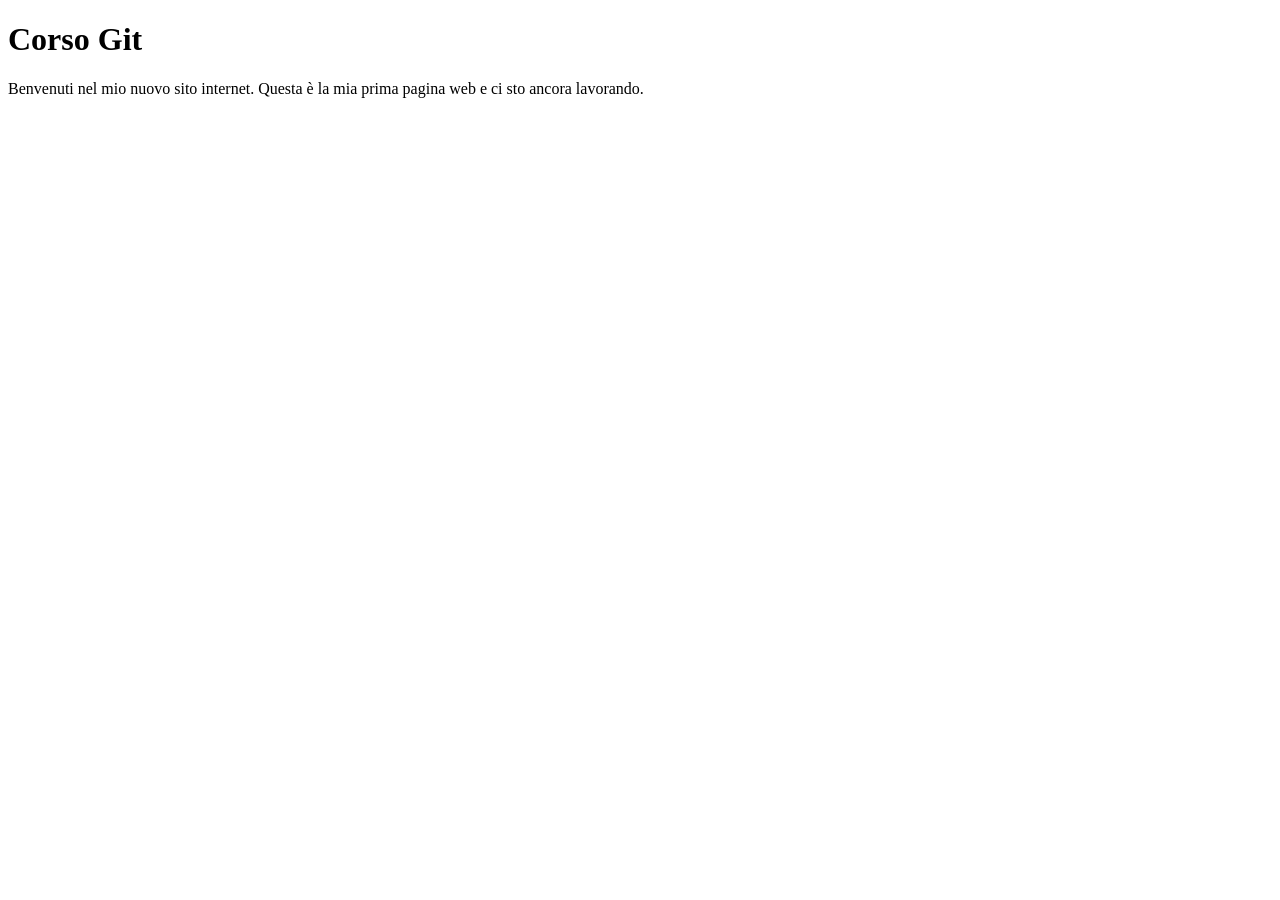
==== prova.html @ 61ffb7a8 "added prova structure" ====
<!DOCTYPE html>
<html lang="it">

<head>
    <meta charset="UTF-8">
    <meta name="viewport" content="width=device-width, initial-scale=1.0">
    <title>Git</title>
</head>

<body>
    <h1>Corso Git</h1>
    <p>Benvenuti nel mio nuovo sito internet. Questa è la mia prima pagina web e ci sto ancora lavorando.</p>
</body>

</html>
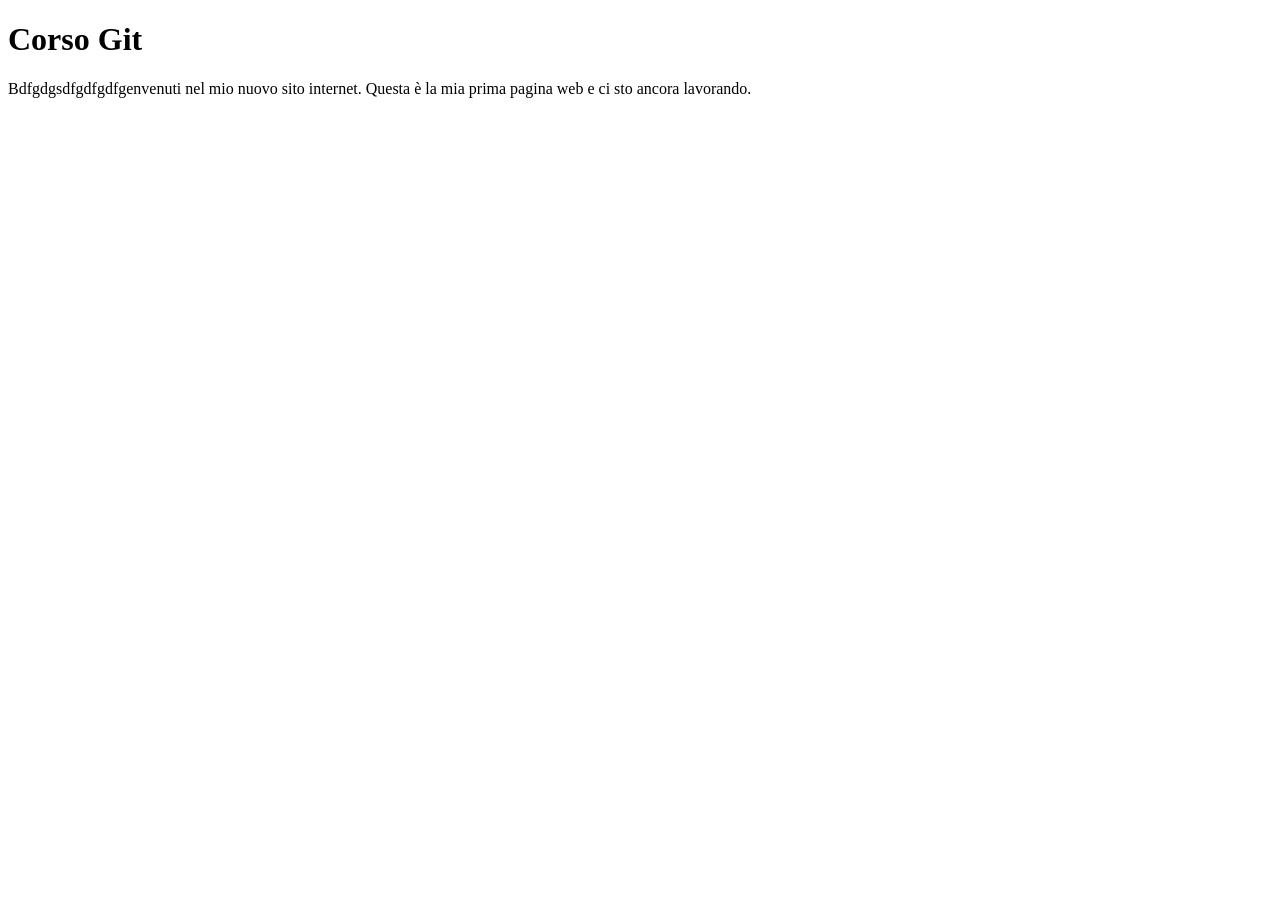
==== commit 4d684a17: "hotfix" ====
--- a/prova.html
+++ b/prova.html
@@ -9,7 +9,8 @@
 
 <body>
     <h1>Corso Git</h1>
-    <p>Benvenuti nel mio nuovo sito internet. Questa è la mia prima pagina web e ci sto ancora lavorando.</p>
+    <p>Bdfgdgsdfgdfgdfgenvenuti nel mio nuovo sito internet. Questa è la mia prima pagina web e ci sto ancora lavorando.
+    </p>
 </body>
 
 </html>
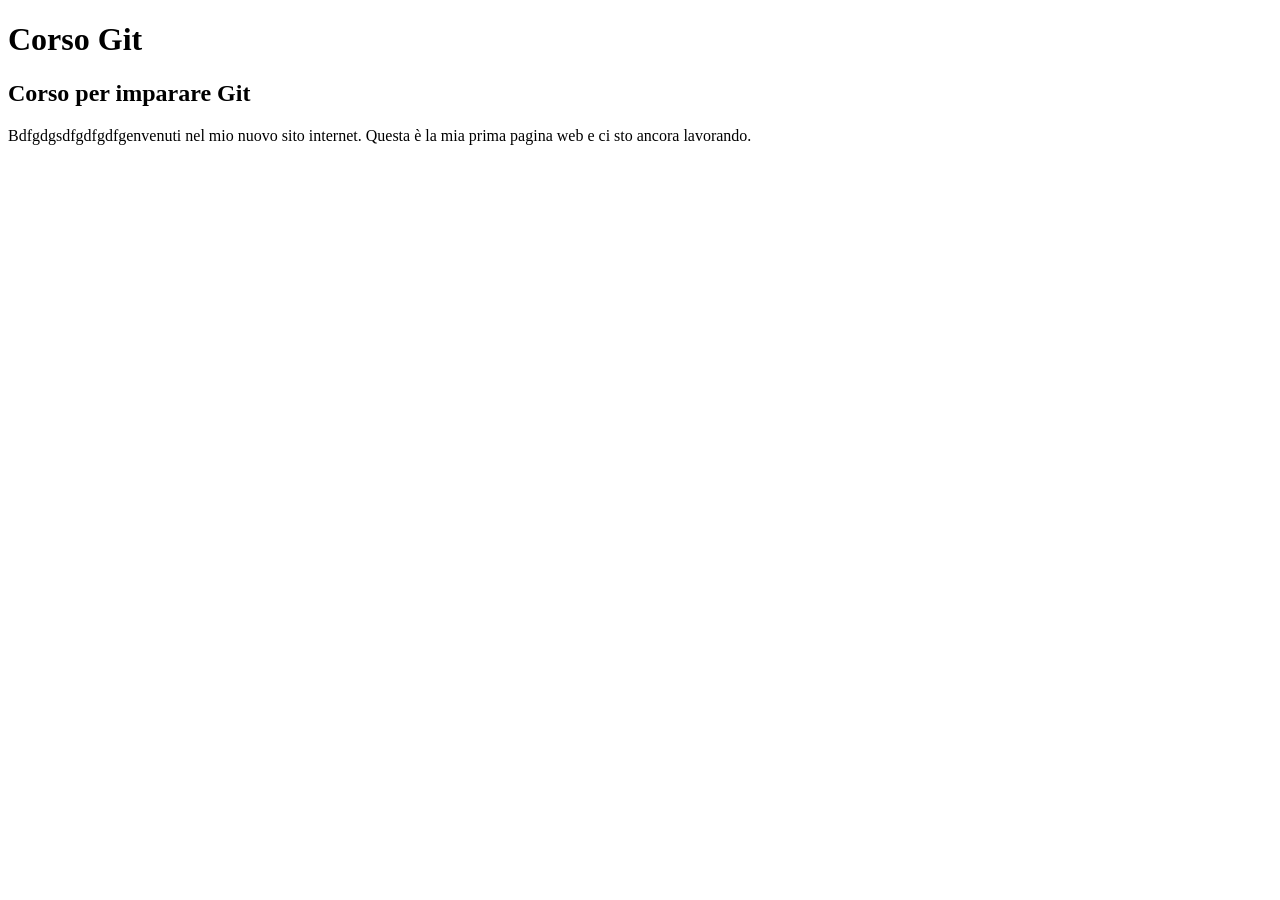
==== commit 55056c80: "solved conflicts" ====
--- a/prova.html
+++ b/prova.html
@@ -9,8 +9,10 @@
 
 <body>
     <h1>Corso Git</h1>
+    <h2>Corso per imparare Git</h2>
     <p>Bdfgdgsdfgdfgdfgenvenuti nel mio nuovo sito internet. Questa è la mia prima pagina web e ci sto ancora lavorando.
     </p>
+
 </body>
 
 </html>
